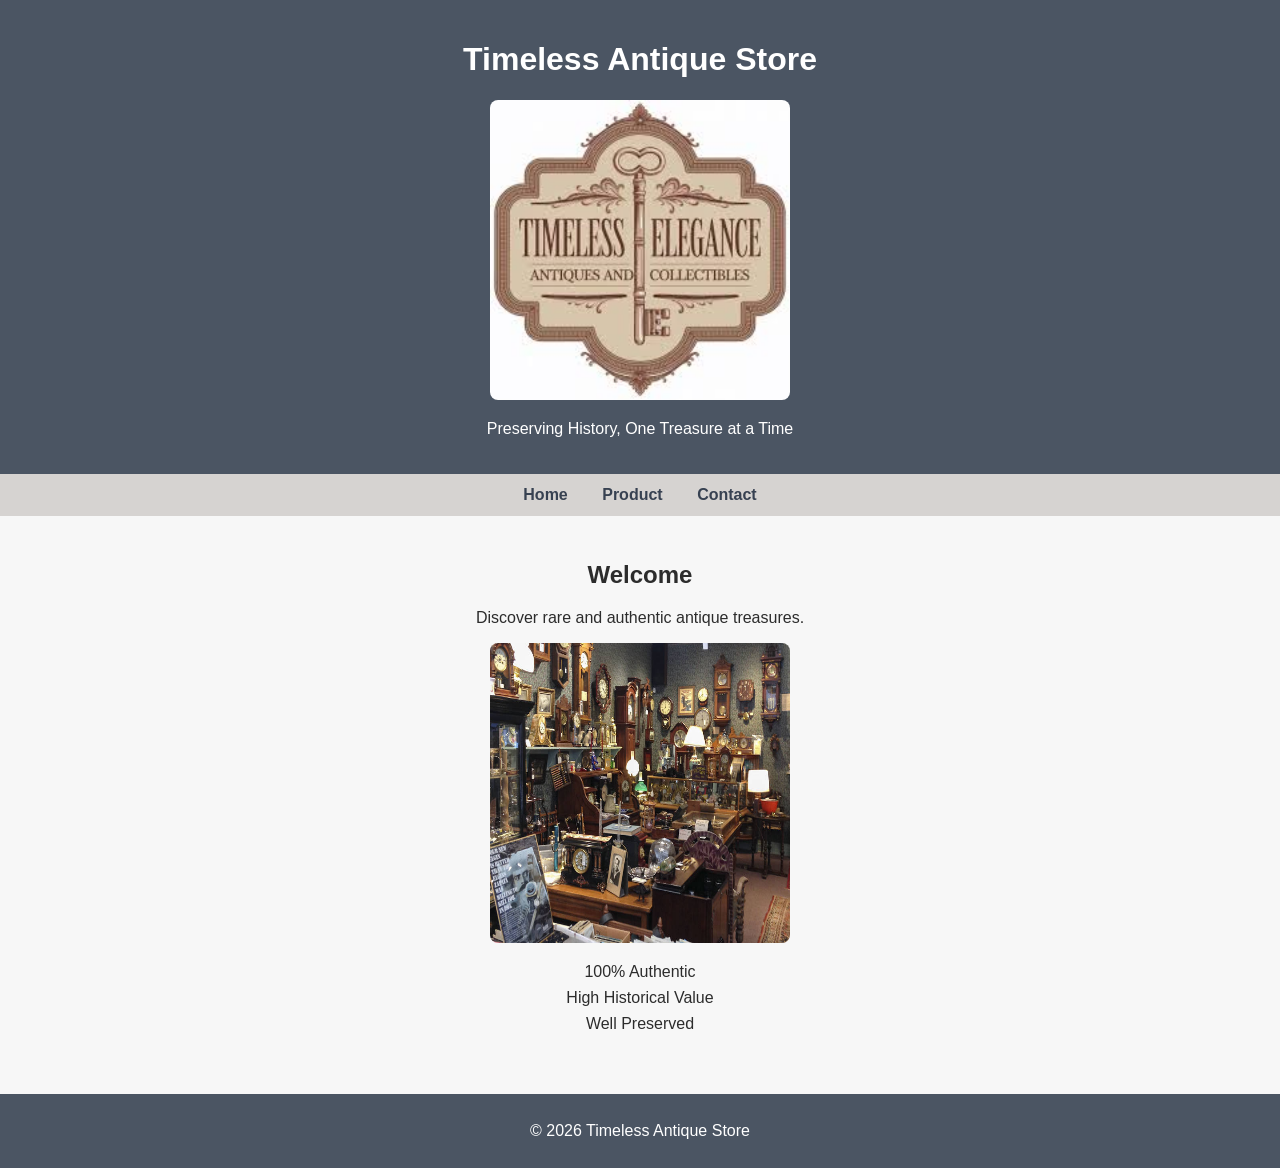
==== index.html @ 75087421 "Antique" ====
<!-- index.html -->

<!DOCTYPE html>
<html>
<head>
    <title>Timeless Antique Store</title>
    <link rel="stylesheet" href="style.css">
</head>

<body>

    <header>

       <h1>Timeless Antique Store</h1>
       <img src="logo.jpg" alt="Logo" class="logo">
       <p>Preserving History, One Treasure at a Time</p>

    </header>

    <nav>
        <a href="index.html">Home</a>
        <a href="product.html">Product</a>
        <a href="contact.html">Contact</a>
    </nav>

    <main>
        <h2>Welcome</h2>

        <p>Discover rare and authentic antique treasures.</p>

        <img src="antique item.jpg" alt="Antique Item">

        <ul>
            <li>100% Authentic</li>
            <li>High Historical Value</li>
            <li>Well Preserved</li>
        </ul>
    </main>

    <footer>
        <p>© 2026 Timeless Antique Store</p>
    </footer>

</body>
</html>
---- style.css ----
/* style.css */

body{
    font-family: Arial;
    margin: 0;
    background-color: #f7f7f7;
    color: #2c2c2c;
}

header{
    background-color: #4b5563;
    color: white;
    text-align: center;
    padding: 20px;
}

nav{
    background-color: #d6d3d1;
    text-align: center;
    padding: 12px;
}

nav a{
    text-decoration: none;
    color: #374151;
    margin: 15px;
    font-weight: bold;
}

nav a:hover{
    color: #6b7280;
}

main{
    text-align: center;
    padding: 25px;
}

img{
    width: 300px;
    height: 300px;
    border-radius: 8px;
}

ul{
    list-style: none;
    padding: 0;
}

li{
    margin: 8px;
}

button{
    background-color: #6b7280;
    color: white;
    border: none;
    padding: 10px 20px;
    border-radius: 5px;
}

button:hover{
    background-color: #4b5563;
}

input, textarea{
    width: 250px;
    padding: 8px;
    border: 1px solid #bfbfbf;
}

footer{
    background-color: #4b5563;
    color: white;
    text-align: center;
    padding: 12px;
    margin-top: 20px;
}

logo{
    width: 80px;
    height: 80px;
}
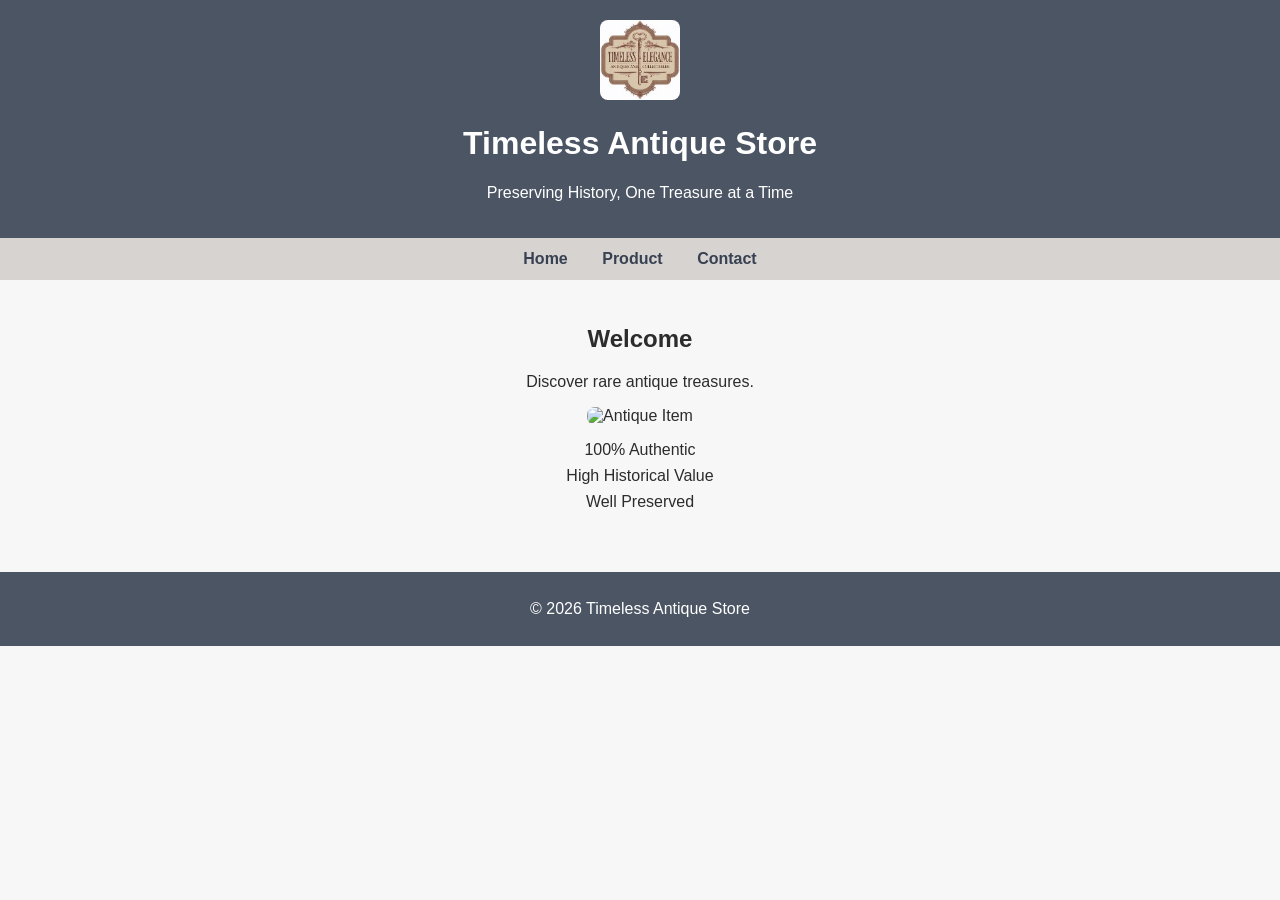
==== commit 33cbf139: "Refactor HTML structure for consistency and improved readability across contact, index, and product " ====
--- a/index.html
+++ b/index.html
@@ -1,5 +1,3 @@
-<!-- index.html -->
-
 <!DOCTYPE html>
 <html>
 <head>
@@ -9,37 +7,34 @@
 
 <body>
 
-    <header>
+<header>
+    <img src="logo.jpg" class="logo" alt="Logo">
+    <h1>Timeless Antique Store</h1>
+    <p>Preserving History, One Treasure at a Time</p>
+</header>
 
-       <h1>Timeless Antique Store</h1>
-       <img src="logo.jpg" alt="Logo" class="logo">
-       <p>Preserving History, One Treasure at a Time</p>
+<nav>
+    <a href="index.html">Home</a>
+    <a href="product.html">Product</a>
+    <a href="contact.html">Contact</a>
+</nav>
 
-    </header>
+<main>
+    <h2>Welcome</h2>
+    <p>Discover rare antique treasures.</p>
 
-    <nav>
-        <a href="index.html">Home</a>
-        <a href="product.html">Product</a>
-        <a href="contact.html">Contact</a>
-    </nav>
+    <img src="antique.jpg" alt="Antique Item">
 
-    <main>
-        <h2>Welcome</h2>
+    <ul>
+        <li>100% Authentic</li>
+        <li>High Historical Value</li>
+        <li>Well Preserved</li>
+    </ul>
+</main>
 
-        <p>Discover rare and authentic antique treasures.</p>
-
-        <img src="antique item.jpg" alt="Antique Item">
-
-        <ul>
-            <li>100% Authentic</li>
-            <li>High Historical Value</li>
-            <li>Well Preserved</li>
-        </ul>
-    </main>
-
-    <footer>
-        <p>© 2026 Timeless Antique Store</p>
-    </footer>
+<footer>
+    <p>© 2026 Timeless Antique Store</p>
+</footer>
 
 </body>
 </html>
--- a/style.css
+++ b/style.css
@@ -1,83 +1,84 @@
 /* style.css */
 
-body{
-    font-family: Arial;
-    margin: 0;
-    background-color: #f7f7f7;
-    color: #2c2c2c;
+body {
+  font-family: Arial;
+  margin: 0;
+  background-color: #f7f7f7;
+  color: #2c2c2c;
 }
 
-header{
-    background-color: #4b5563;
-    color: white;
-    text-align: center;
-    padding: 20px;
+header {
+  background-color: #4b5563;
+  color: white;
+  text-align: center;
+  padding: 20px;
 }
 
-nav{
-    background-color: #d6d3d1;
-    text-align: center;
-    padding: 12px;
+nav {
+  background-color: #d6d3d1;
+  text-align: center;
+  padding: 12px;
 }
 
-nav a{
-    text-decoration: none;
-    color: #374151;
-    margin: 15px;
-    font-weight: bold;
+nav a {
+  text-decoration: none;
+  color: #374151;
+  margin: 15px;
+  font-weight: bold;
 }
 
-nav a:hover{
-    color: #6b7280;
+nav a:hover {
+  color: #6b7280;
 }
 
-main{
-    text-align: center;
-    padding: 25px;
+main {
+  text-align: center;
+  padding: 25px;
 }
 
-img{
-    width: 300px;
-    height: 300px;
-    border-radius: 8px;
+img {
+  width: 300px;
+  height: 300px;
+  border-radius: 8px;
 }
 
-ul{
-    list-style: none;
-    padding: 0;
+ul {
+  list-style: none;
+  padding: 0;
 }
 
-li{
-    margin: 8px;
+li {
+  margin: 8px;
 }
 
-button{
-    background-color: #6b7280;
-    color: white;
-    border: none;
-    padding: 10px 20px;
-    border-radius: 5px;
+button {
+  background-color: #6b7280;
+  color: white;
+  border: none;
+  padding: 10px 20px;
+  border-radius: 5px;
 }
 
-button:hover{
-    background-color: #4b5563;
+button:hover {
+  background-color: #4b5563;
 }
 
-input, textarea{
-    width: 250px;
-    padding: 8px;
-    border: 1px solid #bfbfbf;
+input,
+textarea {
+  width: 250px;
+  padding: 8px;
+  border: 1px solid #bfbfbf;
 }
 
-footer{
-    background-color: #4b5563;
-    color: white;
-    text-align: center;
-    padding: 12px;
-    margin-top: 20px;
+footer {
+  background-color: #4b5563;
+  color: white;
+  text-align: center;
+  padding: 12px;
+  margin-top: 20px;
 }
 
-logo{
-    width: 80px;
-    height: 80px;
-}+.logo {
+  width: 80px;
+  height: 80px;
+}
